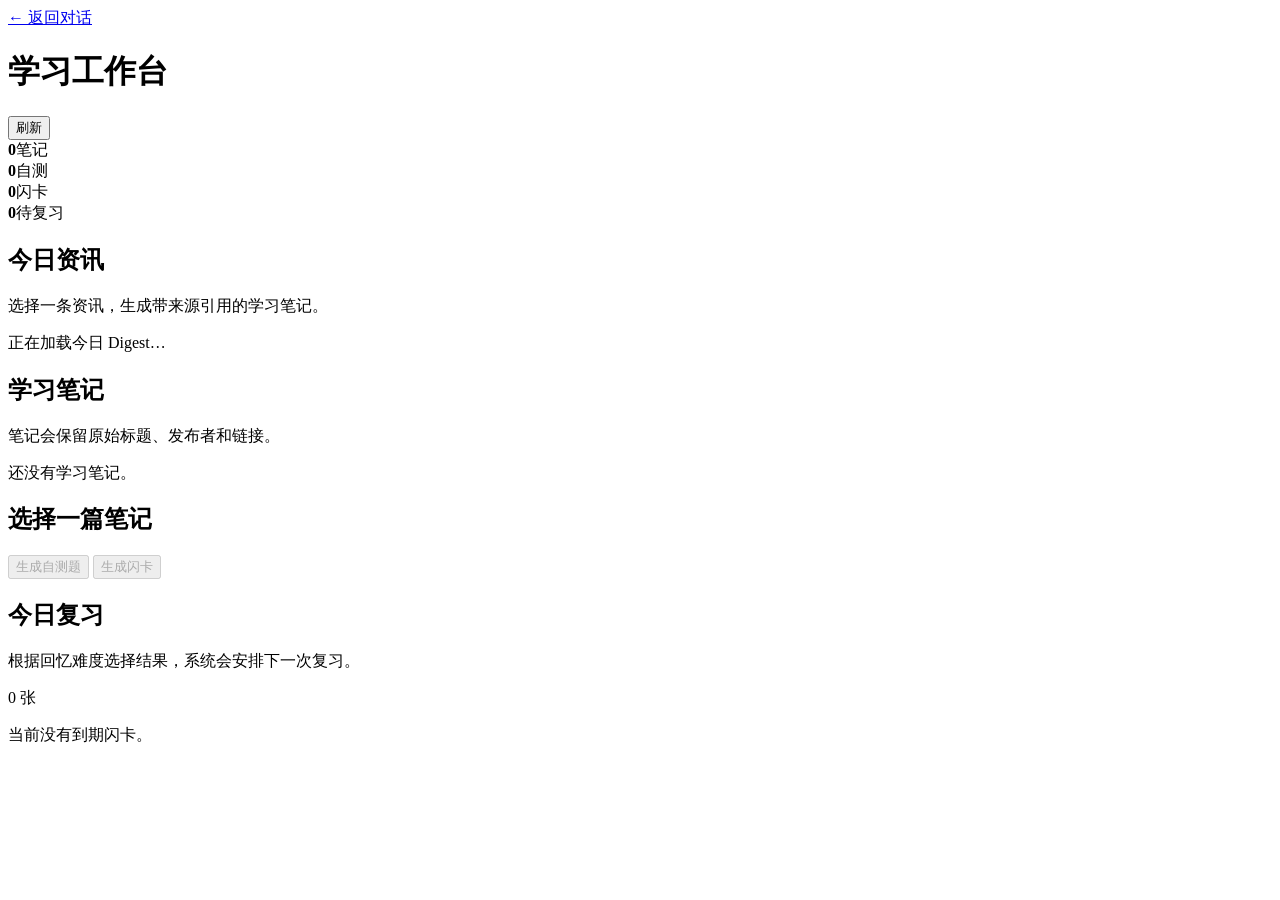
==== src/learning_agent/web/study.html @ 7b38715a "功能: 实现 V3.2 学习闭环工作台" ====
<!doctype html>
<html lang="zh-CN">
  <head>
    <meta charset="utf-8" />
    <meta name="viewport" content="width=device-width, initial-scale=1" />
    <title>AI 学习工作台</title>
    <link rel="stylesheet" href="/styles.css" />
    <link rel="stylesheet" href="/study.css" />
  </head>
  <body class="study-page">
    <header class="study-topbar">
      <div>
        <a class="nav-link" href="/">← 返回对话</a>
        <h1>学习工作台</h1>
      </div>
      <button id="refresh-study" type="button" class="primary">刷新</button>
    </header>

    <main class="study-main">
      <section class="study-stats" id="progress-stats" aria-label="学习进度">
        <article class="stat-card"><strong>0</strong><span>笔记</span></article>
        <article class="stat-card"><strong>0</strong><span>自测</span></article>
        <article class="stat-card"><strong>0</strong><span>闪卡</span></article>
        <article class="stat-card"><strong>0</strong><span>待复习</span></article>
      </section>

      <section class="study-panel">
        <div class="panel-heading">
          <div>
            <h2>今日资讯</h2>
            <p class="panel-hint">选择一条资讯，生成带来源引用的学习笔记。</p>
          </div>
        </div>
        <p id="digest-status" class="empty-hint">正在加载今日 Digest…</p>
        <div id="digest-items" class="item-list"></div>
      </section>

      <div class="study-columns">
        <section class="study-panel">
          <div class="panel-heading">
            <div>
              <h2>学习笔记</h2>
              <p class="panel-hint">笔记会保留原始标题、发布者和链接。</p>
            </div>
          </div>
          <p id="notes-empty" class="empty-hint">还没有学习笔记。</p>
          <div id="note-list" class="item-list"></div>
        </section>

        <section class="study-panel">
          <div class="panel-heading">
            <div>
              <h2 id="note-detail-title">选择一篇笔记</h2>
              <p id="note-detail-topic" class="panel-hint"></p>
            </div>
          </div>
          <pre id="note-content" class="note-content" hidden></pre>
          <div id="note-sources" class="source-list"></div>
          <div class="study-actions">
            <button id="generate-quiz" type="button" disabled>生成自测题</button>
            <button id="generate-cards" type="button" disabled>生成闪卡</button>
          </div>
          <div id="quiz-output" class="study-output"></div>
        </section>
      </div>

      <section class="study-panel">
        <div class="panel-heading">
          <div>
            <h2>今日复习</h2>
            <p class="panel-hint">根据回忆难度选择结果，系统会安排下一次复习。</p>
          </div>
          <span id="due-count" class="badge">0 张</span>
        </div>
        <p id="reviews-empty" class="empty-hint">当前没有到期闪卡。</p>
        <div id="due-reviews" class="review-list"></div>
      </section>
    </main>

    <div id="study-status" class="study-status" role="status" hidden></div>
    <script src="/study.js"></script>
  </body>
</html>
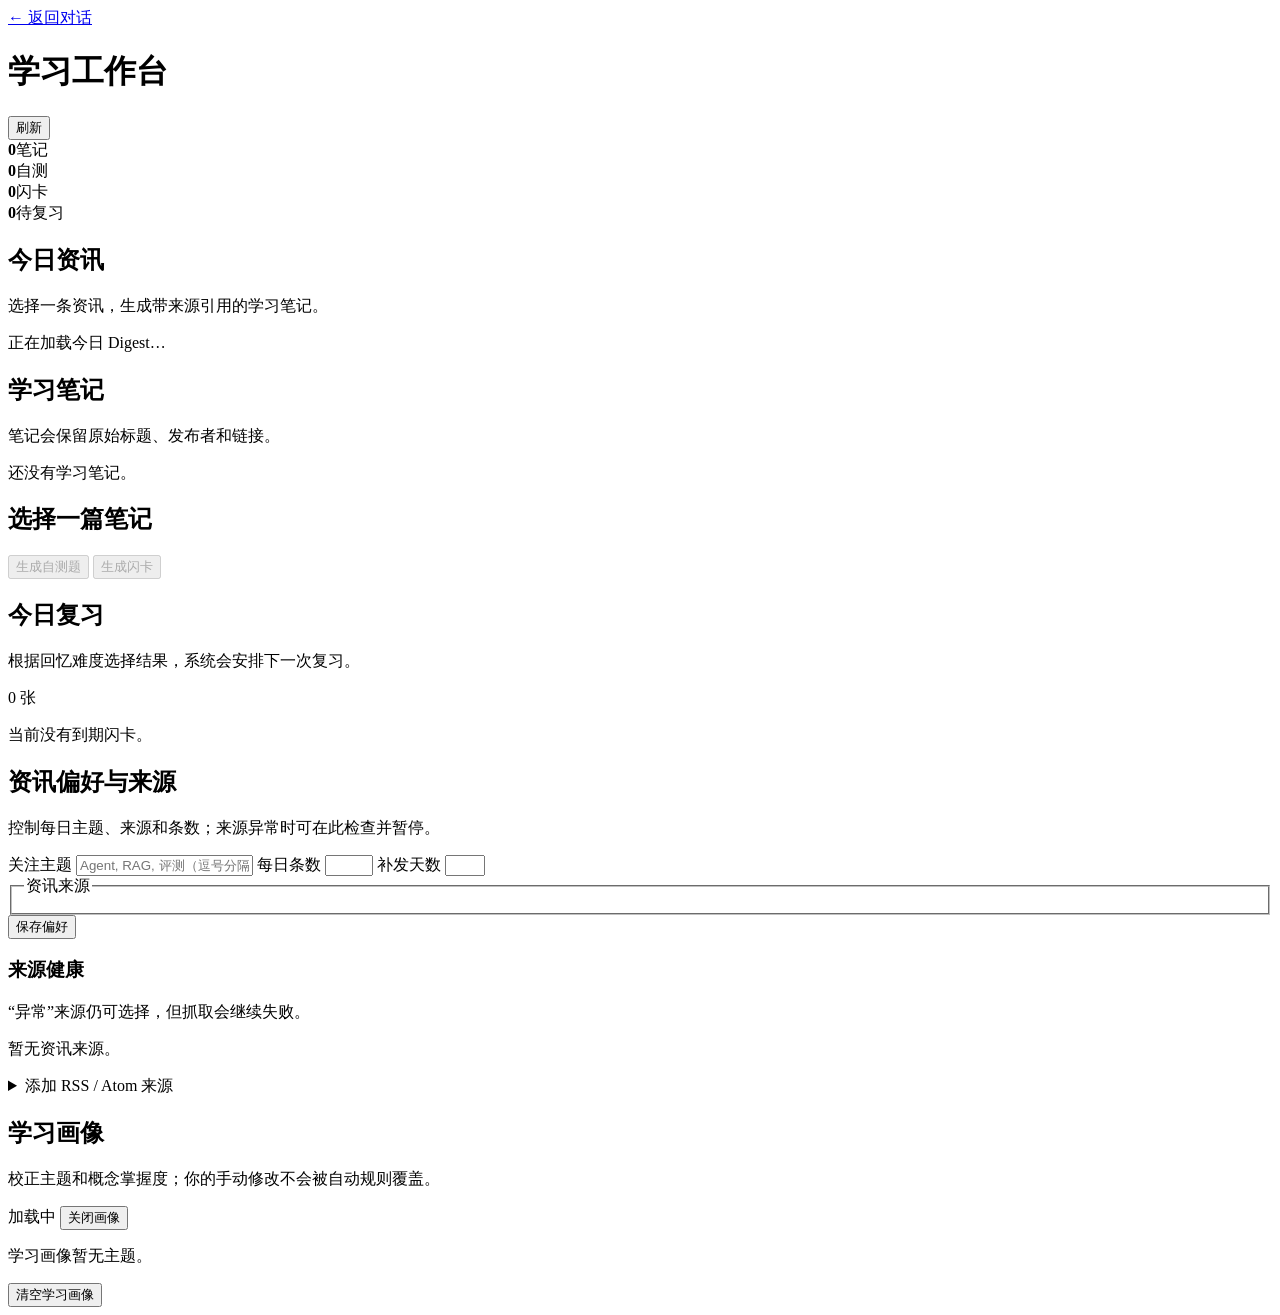
==== commit b9504116: "功能: 完善学习工作台日常操作" ====
--- a/src/learning_agent/web/study.html
+++ b/src/learning_agent/web/study.html
@@ -75,6 +75,107 @@
         <p id="reviews-empty" class="empty-hint">当前没有到期闪卡。</p>
         <div id="due-reviews" class="review-list"></div>
       </section>
+
+      <section class="study-panel" id="daily-settings">
+        <div class="panel-heading">
+          <div>
+            <h2>资讯偏好与来源</h2>
+            <p class="panel-hint">
+              控制每日主题、来源和条数；来源异常时可在此检查并暂停。
+            </p>
+          </div>
+        </div>
+        <form id="preferences-form" class="settings-form">
+          <label>
+            <span>关注主题</span>
+            <input
+              id="preferred-topics"
+              type="text"
+              placeholder="Agent, RAG, 评测（逗号分隔，留空表示全部）"
+            />
+          </label>
+          <label>
+            <span>每日条数</span>
+            <input
+              id="preferred-top-n"
+              type="number"
+              min="1"
+              max="30"
+              required
+            />
+          </label>
+          <label>
+            <span>补发天数</span>
+            <input
+              id="preferred-catch-up"
+              type="number"
+              min="0"
+              max="7"
+              required
+            />
+          </label>
+          <fieldset>
+            <legend>资讯来源</legend>
+            <div id="source-options" class="source-options"></div>
+          </fieldset>
+          <button id="save-preferences" type="submit" class="primary">
+            保存偏好
+          </button>
+        </form>
+
+        <div class="subsection-heading">
+          <h3>来源健康</h3>
+          <span class="panel-hint">“异常”来源仍可选择，但抓取会继续失败。</span>
+        </div>
+        <p id="sources-empty" class="empty-hint">暂无资讯来源。</p>
+        <div id="source-health-list" class="source-health-list"></div>
+
+        <details class="source-add">
+          <summary>添加 RSS / Atom 来源</summary>
+          <form id="source-add-form" class="settings-form settings-form--compact">
+            <label>
+              <span>来源名称</span>
+              <input id="source-name" type="text" required maxlength="120" />
+            </label>
+            <label>
+              <span>Feed URL</span>
+              <input
+                id="source-feed-url"
+                type="url"
+                required
+                placeholder="https://example.com/feed.xml"
+              />
+            </label>
+            <label>
+              <span>类别</span>
+              <input id="source-category" type="text" value="AI" maxlength="64" />
+            </label>
+            <button type="submit">添加来源</button>
+          </form>
+        </details>
+      </section>
+
+      <section class="study-panel" id="profile-settings">
+        <div class="panel-heading">
+          <div>
+            <h2>学习画像</h2>
+            <p class="panel-hint">
+              校正主题和概念掌握度；你的手动修改不会被自动规则覆盖。
+            </p>
+          </div>
+          <div class="study-actions">
+            <span id="profile-enabled-label" class="badge">加载中</span>
+            <button id="toggle-profile" type="button">关闭画像</button>
+          </div>
+        </div>
+        <p id="profile-empty" class="empty-hint">学习画像暂无主题。</p>
+        <div id="profile-topics" class="profile-topic-list"></div>
+        <div class="danger-zone">
+          <button id="reset-profile" type="button" class="danger">
+            清空学习画像
+          </button>
+        </div>
+      </section>
     </main>
 
     <div id="study-status" class="study-status" role="status" hidden></div>
